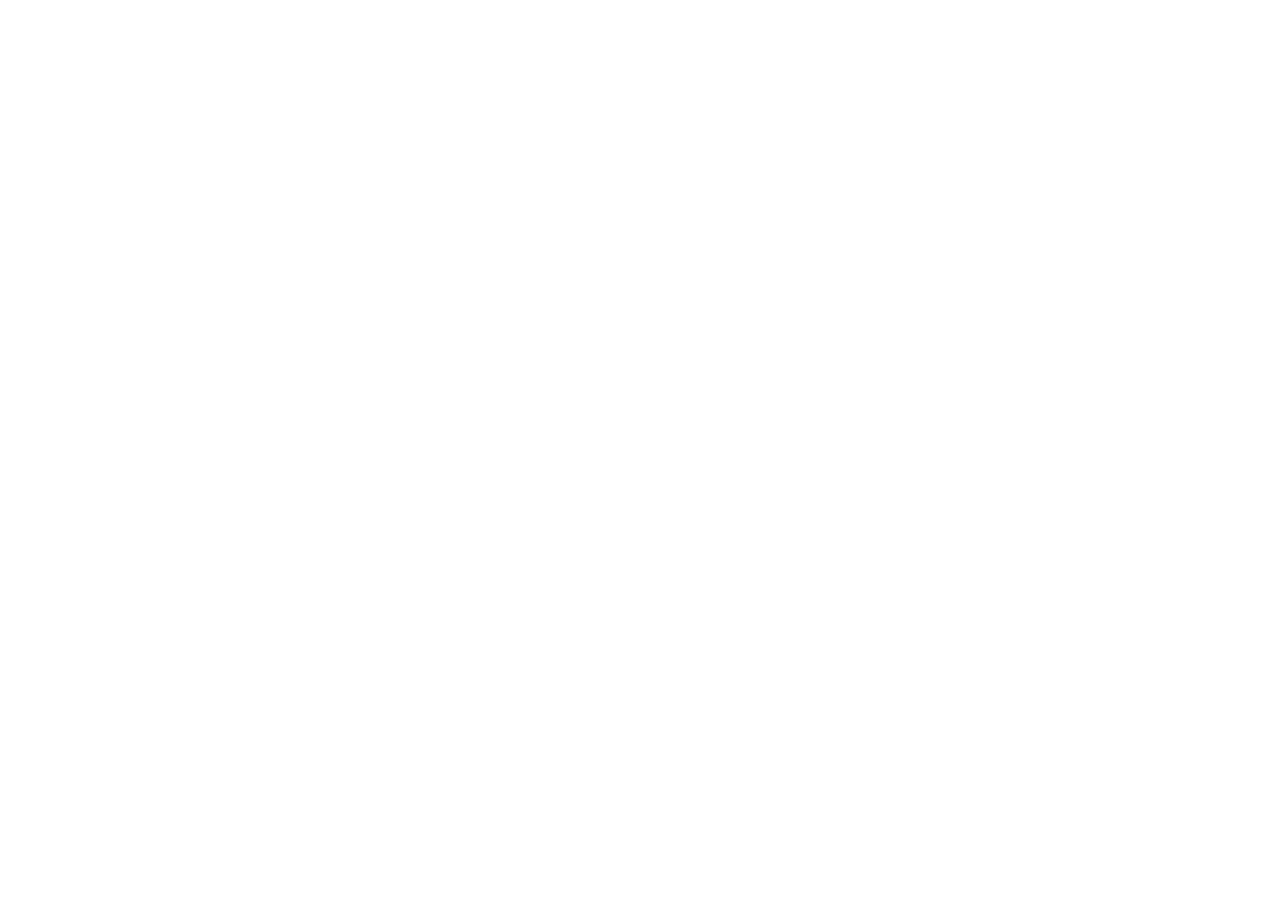
==== index.html @ 40a22196 "new file" ====
<!DOCTYPE html>
<html lang="en">
<head>
    <meta charset="UTF-8">
    <meta http-equiv="X-UA-Compatible" content="IE=edge">
    <meta name="viewport" content="width=device-width, initial-scale=1.0">
    <title>Document</title>
</head>
<body>
    
</body>
</html>
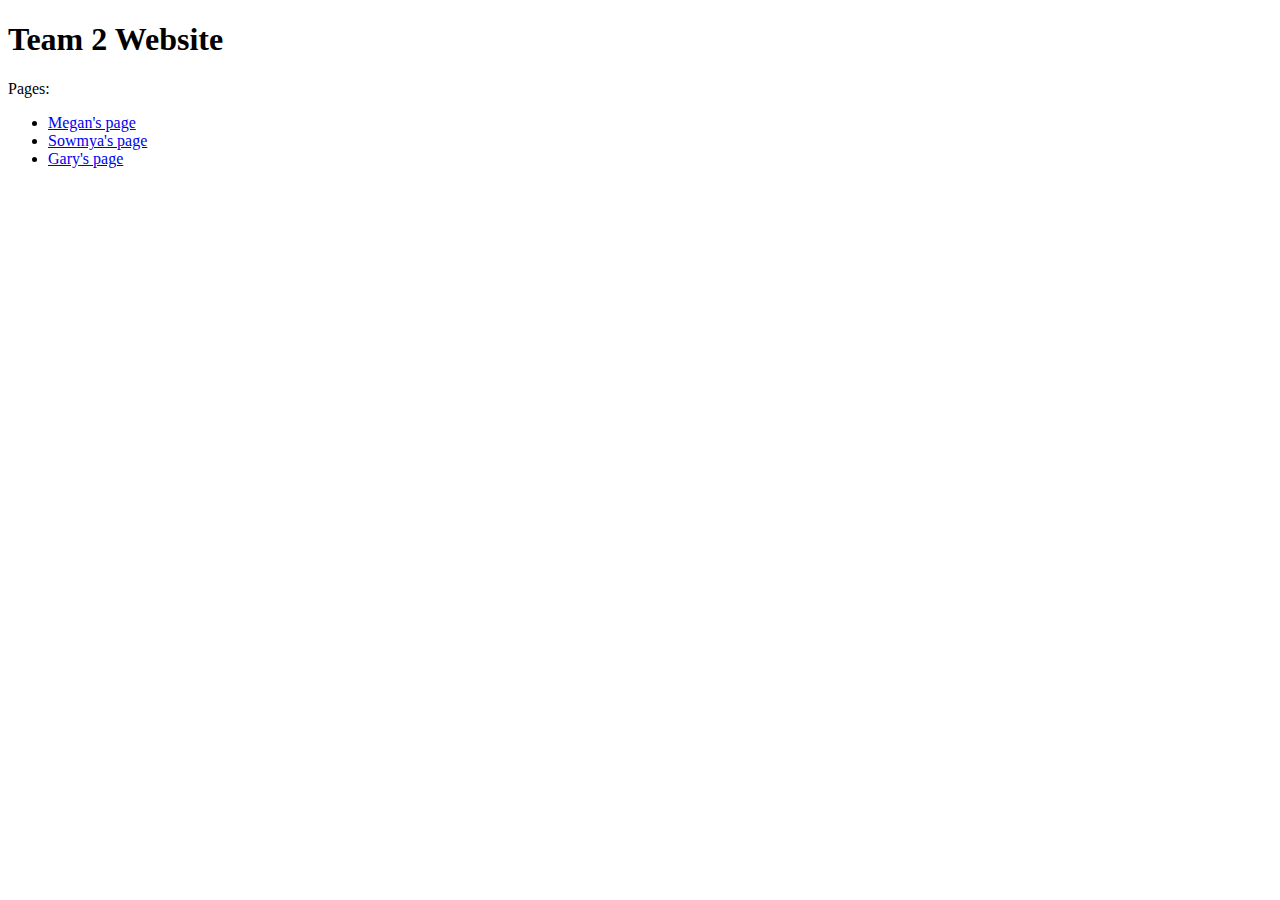
==== commit b1f4875e: "index updated" ====
--- a/index.html
+++ b/index.html
@@ -4,9 +4,23 @@
     <meta charset="UTF-8">
     <meta http-equiv="X-UA-Compatible" content="IE=edge">
     <meta name="viewport" content="width=device-width, initial-scale=1.0">
-    <title>Document</title>
+    <title>Team 2 Website</title>
 </head>
 <body>
-    
+    <h1>Team 2 Website</h1>
+    <p>
+        Pages:
+        <ul>
+            <li>
+                 <a href="megan.html">Megan's page</a>
+            </li>
+            <li>
+                <a href="sowmya.html"> Sowmya's page</a>
+            </li>
+            <li>
+                <a href="Gary.html"> Gary's page</a>
+            </li>
+        </ul>
+    </p> 
 </body>
 </html>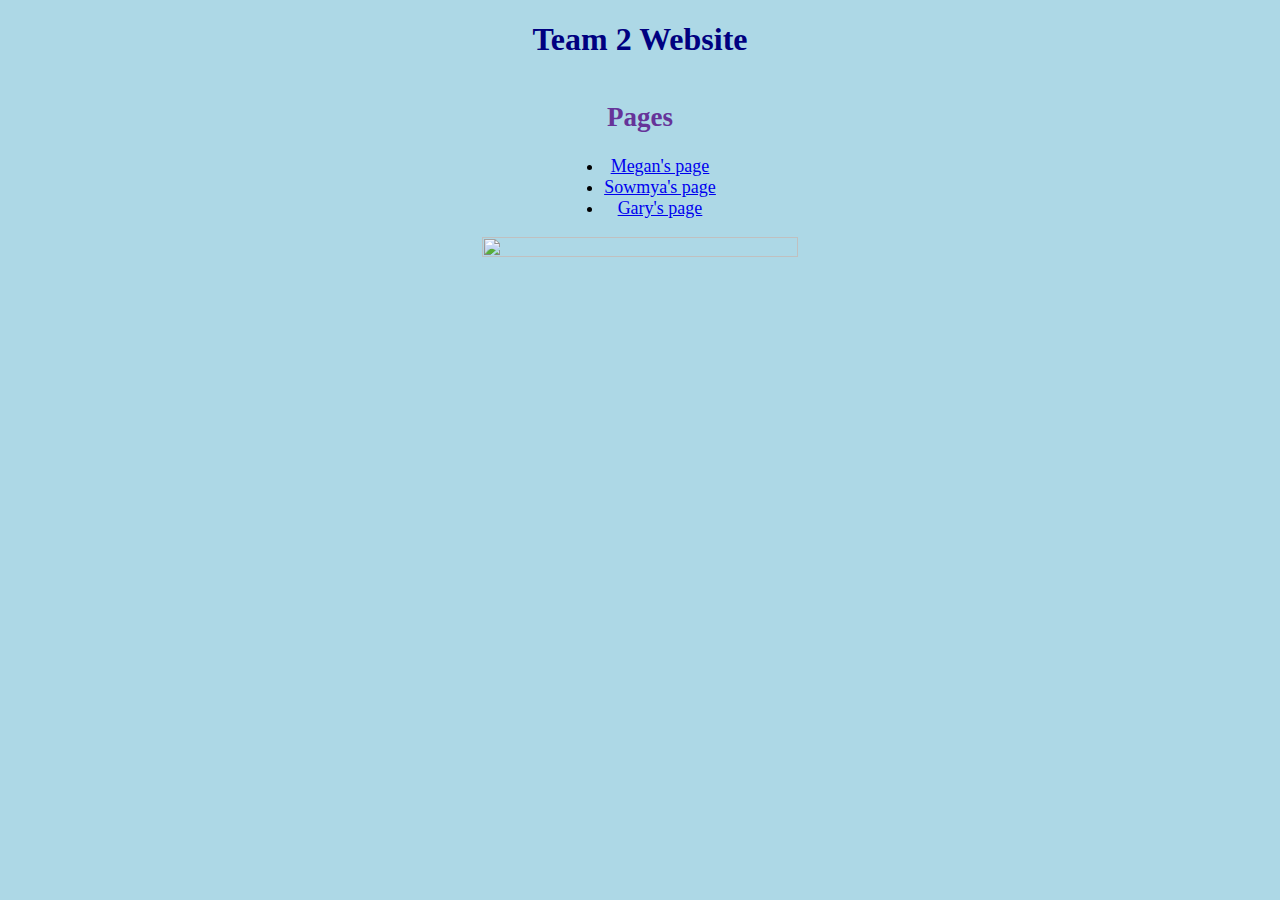
==== commit d7539c4e: "updated index and stylesheet" ====
--- a/index.html
+++ b/index.html
@@ -1,3 +1,4 @@
+
 <!DOCTYPE html>
 <html lang="en">
 <head>
@@ -5,11 +6,14 @@
     <meta http-equiv="X-UA-Compatible" content="IE=edge">
     <meta name="viewport" content="width=device-width, initial-scale=1.0">
     <title>Team 2 Website</title>
+    <link rel="stylesheet" href="style.css">
 </head>
 <body>
     <h1>Team 2 Website</h1>
     <p>
-        Pages:
+        <div class="unord">
+            
+        <h2> Pages </h2>
         <ul>
             <li>
                  <a href="megan.html">Megan's page</a>
@@ -21,6 +25,11 @@
                 <a href="Gary.html"> Gary's page</a>
             </li>
         </ul>
+    </div>
+
+    <div class="sec">
+    <img src="http://wallpapercave.com/wp/mszxCDr.jpg"/>
+    </div>
     </p> 
 </body>
 </html>--- a/style.css
+++ b/style.css
@@ -0,0 +1,29 @@
+h1 {
+    color: navy;
+    font-size: xx-large;
+    text-align: center;
+  }
+
+h2{
+  color:rebeccapurple;
+}
+
+body {
+    background-color: lightblue;
+    font-size: large;
+    text-align: center;
+  }
+  
+div.unord{
+    text-align: center;
+    display:inline-block;
+}
+
+div.second{
+  clear:both;
+}
+
+img{
+  width: 50%;
+  height: 50%;
+}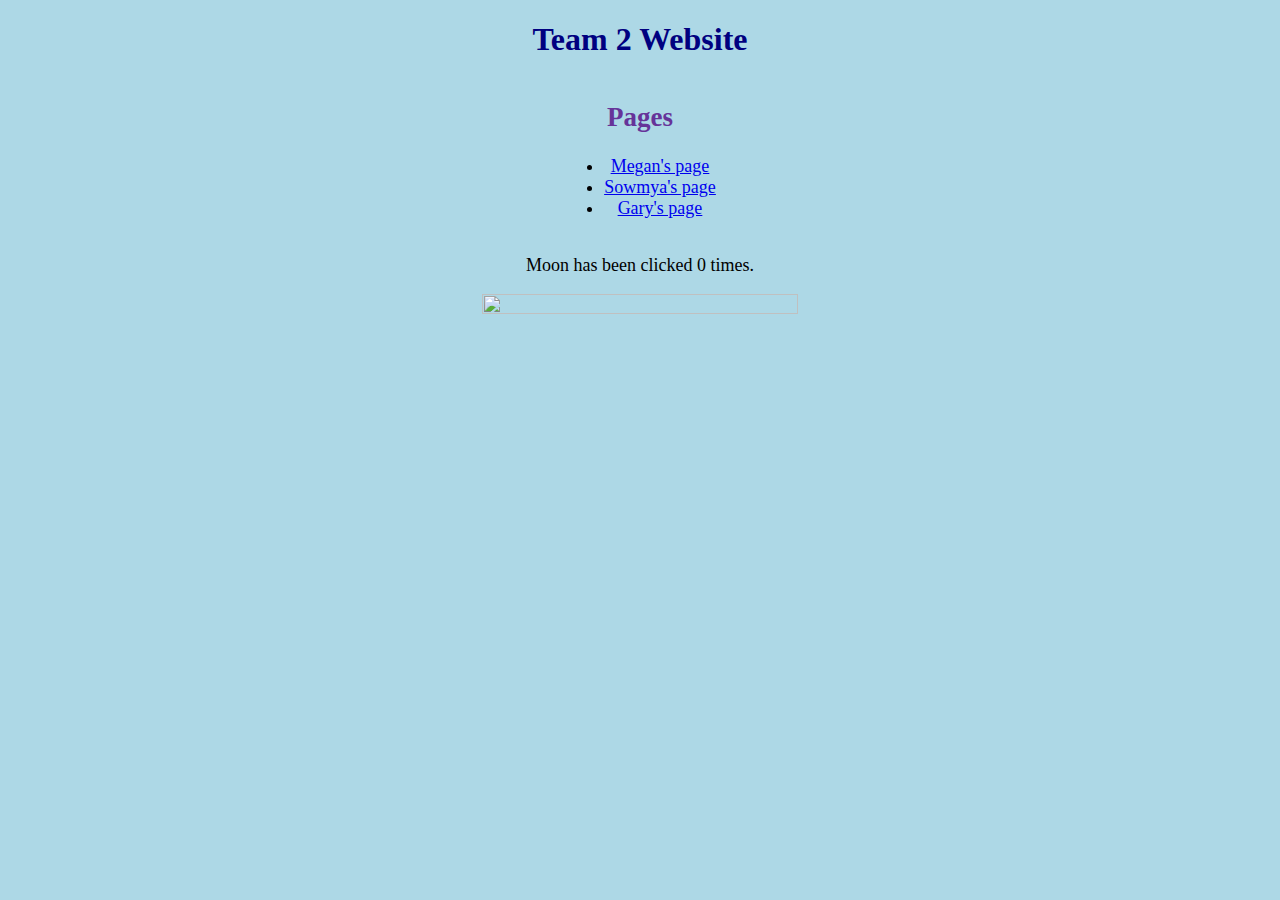
==== commit 63d91433: "Added javscript to index" ====
--- a/index.html
+++ b/index.html
@@ -28,7 +28,8 @@
     </div>
 
     <div class="sec">
-    <img src="http://wallpapercave.com/wp/mszxCDr.jpg"/>
+        <script src="script.js"></script>
+        <p class="clicker">Moon has been clicked 0 times.</p>
     </div>
     </p> 
 </body>
